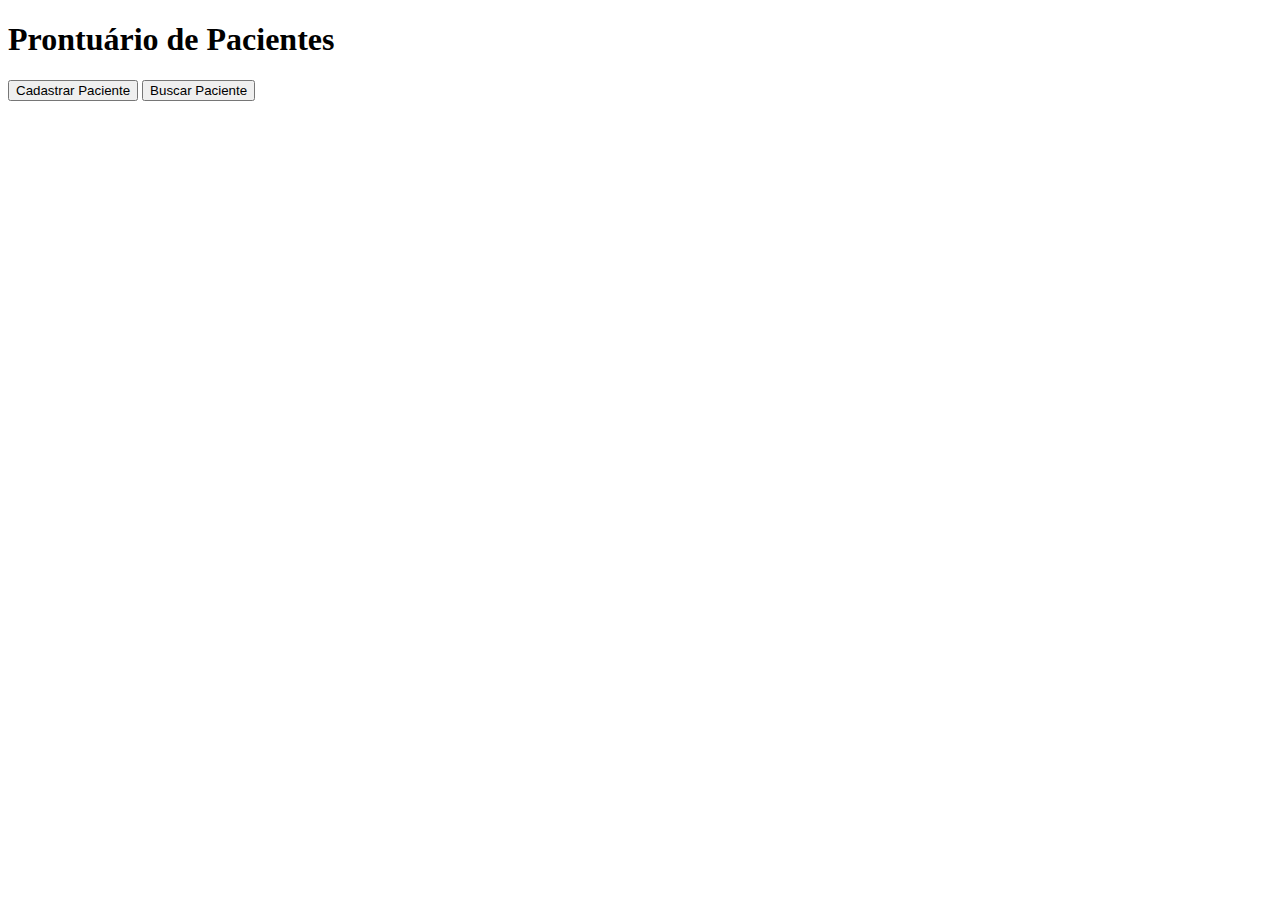
==== index.html @ 7945790d "Update index.html" ====
<!DOCTYPE html>
<html lang="pt-BR">
<head>
    <meta charset="UTF-8">
    <meta name="viewport" content="width=device-width, initial-scale=1.0">
    <title>Sua Empresa Online - Prontuário de Pacientes</title>
    <link rel="stylesheet" href="prontuario/styles.css">
</head>
<body>
    <div class="container">
        <h1>Prontuário de Pacientes</h1>
        <button onclick="location.href='prontuario/cadastro.html'">Cadastrar Paciente</button>
        <button onclick="location.href='prontuario/lista.html'">Buscar Paciente</button>
    </div>
    <script src="prontuario/script.js"></script>
</body>
</html>
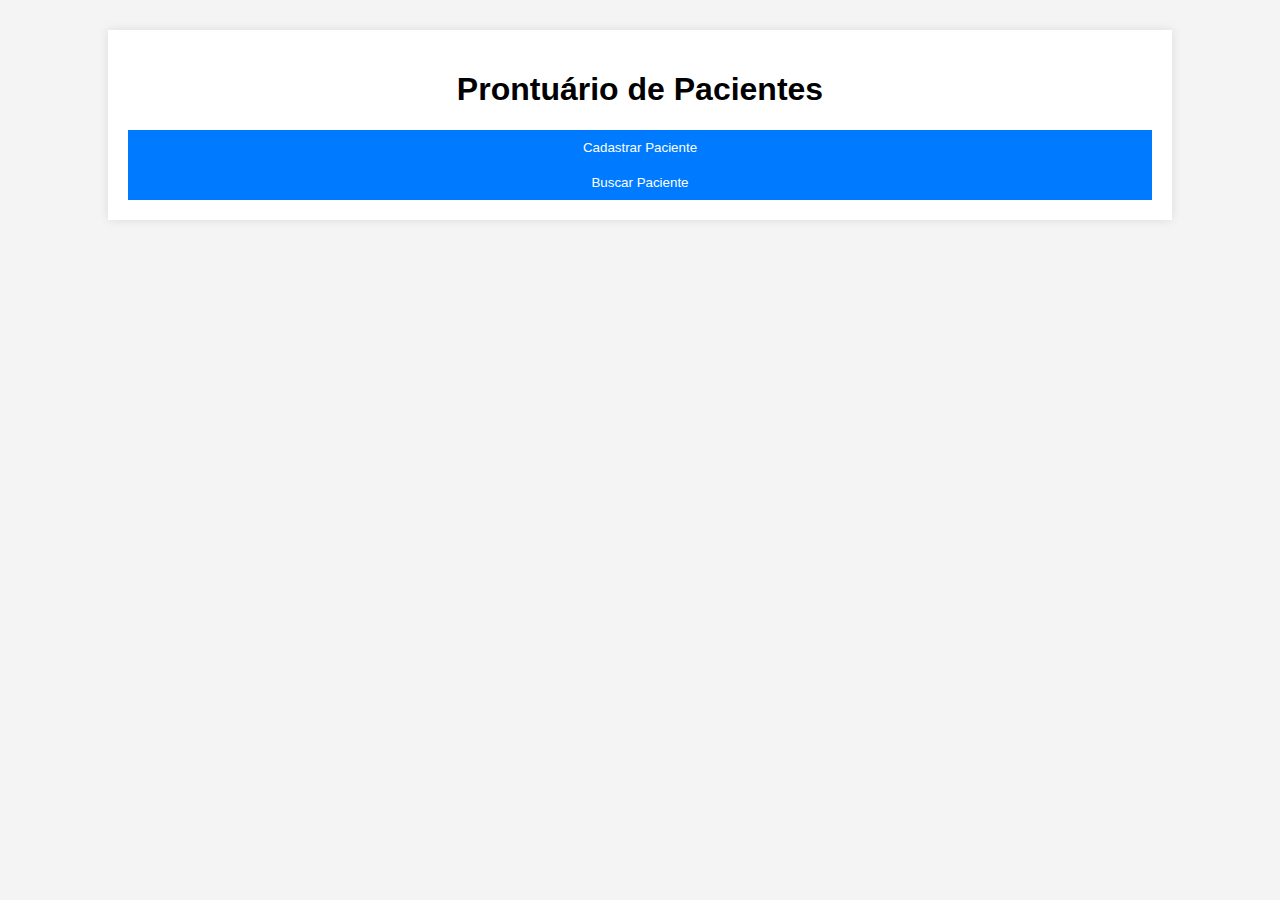
==== commit 4f11f884: "Update index.html" ====
--- a/index.html
+++ b/index.html
@@ -4,14 +4,14 @@
     <meta charset="UTF-8">
     <meta name="viewport" content="width=device-width, initial-scale=1.0">
     <title>Sua Empresa Online - Prontuário de Pacientes</title>
-    <link rel="stylesheet" href="prontuario/styles.css">
+    <link rel="stylesheet" href="styles.css">
 </head>
 <body>
     <div class="container">
         <h1>Prontuário de Pacientes</h1>
-        <button onclick="location.href='prontuario/cadastro.html'">Cadastrar Paciente</button>
-        <button onclick="location.href='prontuario/lista.html'">Buscar Paciente</button>
+        <button onclick="location.href='cadastro.html'">Cadastrar Paciente</button>
+        <button onclick="location.href='lista.html'">Buscar Paciente</button>
     </div>
-    <script src="prontuario/script.js"></script>
+    <script src="script.js"></script>
 </body>
 </html>
--- a/styles.css
+++ b/styles.css
@@ -0,0 +1,73 @@
+body {
+    font-family: Arial, sans-serif;
+    background-color: #f4f4f4;
+    margin: 0;
+    padding: 0;
+}
+
+.container {
+    width: 80%;
+    margin: 0 auto;
+    background: #fff;
+    padding: 20px;
+    box-shadow: 0 0 10px rgba(0, 0, 0, 0.1);
+    margin-top: 30px;
+}
+
+h1 {
+    text-align: center;
+}
+
+.form-group {
+    margin-bottom: 15px;
+}
+
+label {
+    display: block;
+    margin-bottom: 5px;
+}
+
+input, select, textarea {
+    width: 100%;
+    padding: 8px;
+    margin-top: 5px;
+}
+
+button {
+    display: block;
+    width: 100%;
+    padding: 10px;
+    background-color: #007BFF;
+    color: #fff;
+    border: none;
+    cursor: pointer;
+}
+
+button:hover {
+    background-color: #0056b3;
+}
+
+.buttons {
+    text-align: center;
+    margin-top: 20px;
+}
+
+.buttons button {
+    width: auto;
+    display: inline-block;
+    margin: 10px;
+    padding: 10px 20px;
+}
+
+#patientList {
+    list-style: none;
+    padding: 0;
+    margin-top: 20px;
+}
+
+#patientList li {
+    background: #e9ecef;
+    padding: 10px;
+    margin-bottom: 10px;
+    border-left: 5px solid #007BFF;
+}
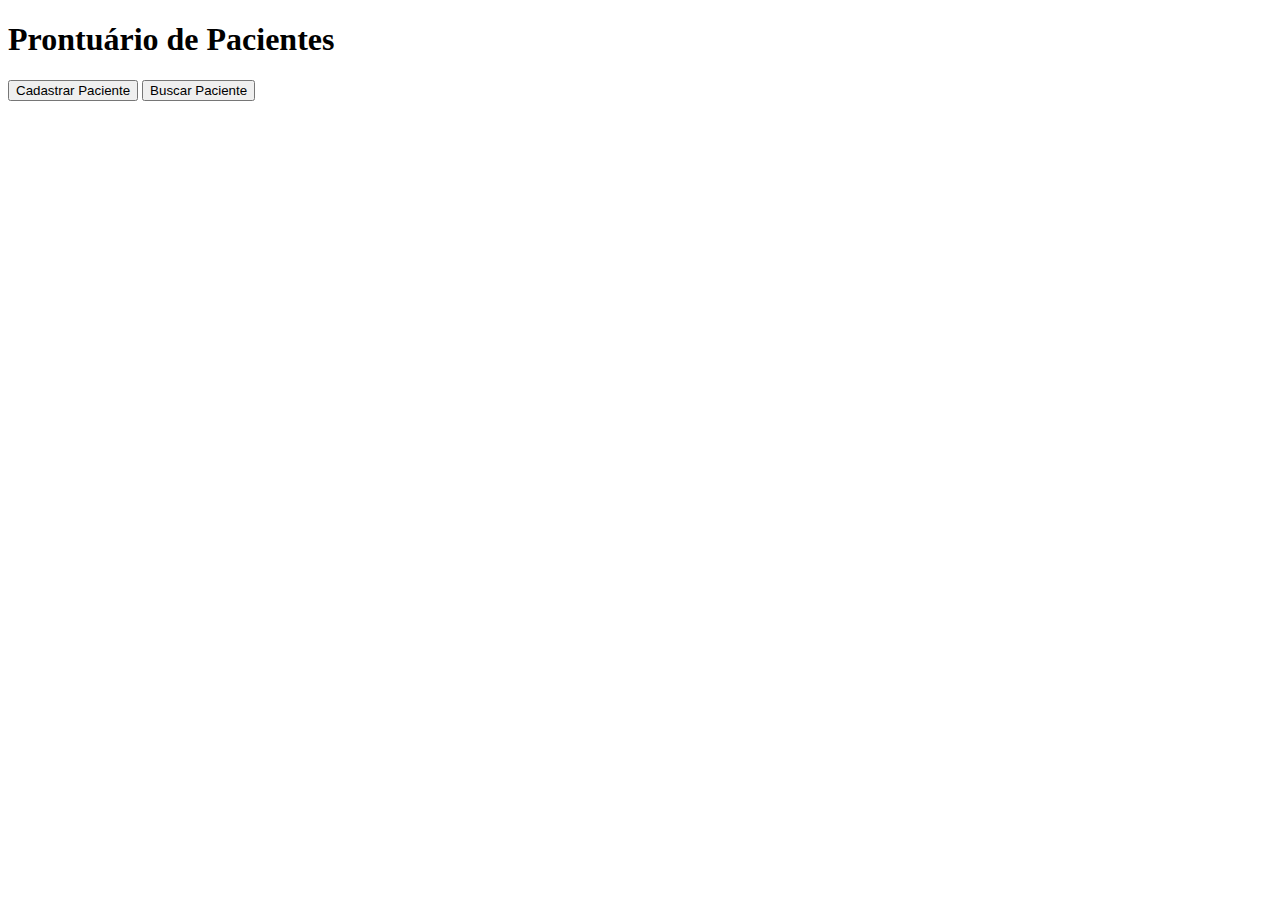
==== commit dfc592cc: "Update index.html" ====
--- a/index.html
+++ b/index.html
@@ -4,14 +4,14 @@
     <meta charset="UTF-8">
     <meta name="viewport" content="width=device-width, initial-scale=1.0">
     <title>Sua Empresa Online - Prontuário de Pacientes</title>
-    <link rel="stylesheet" href="styles.css">
+    <link rel="stylesheet" href="prontuario/prontuario/styles.css">
 </head>
 <body>
     <div class="container">
         <h1>Prontuário de Pacientes</h1>
-        <button onclick="location.href='cadastro.html'">Cadastrar Paciente</button>
-        <button onclick="location.href='lista.html'">Buscar Paciente</button>
+        <button onclick="location.href='prontuario/prontuario/cadastro.html'">Cadastrar Paciente</button>
+        <button onclick="location.href='prontuario/prontuario/lista.html'">Buscar Paciente</button>
     </div>
-    <script src="script.js"></script>
+    <script src="prontuario/prontuario/script.js"></script>
 </body>
 </html>
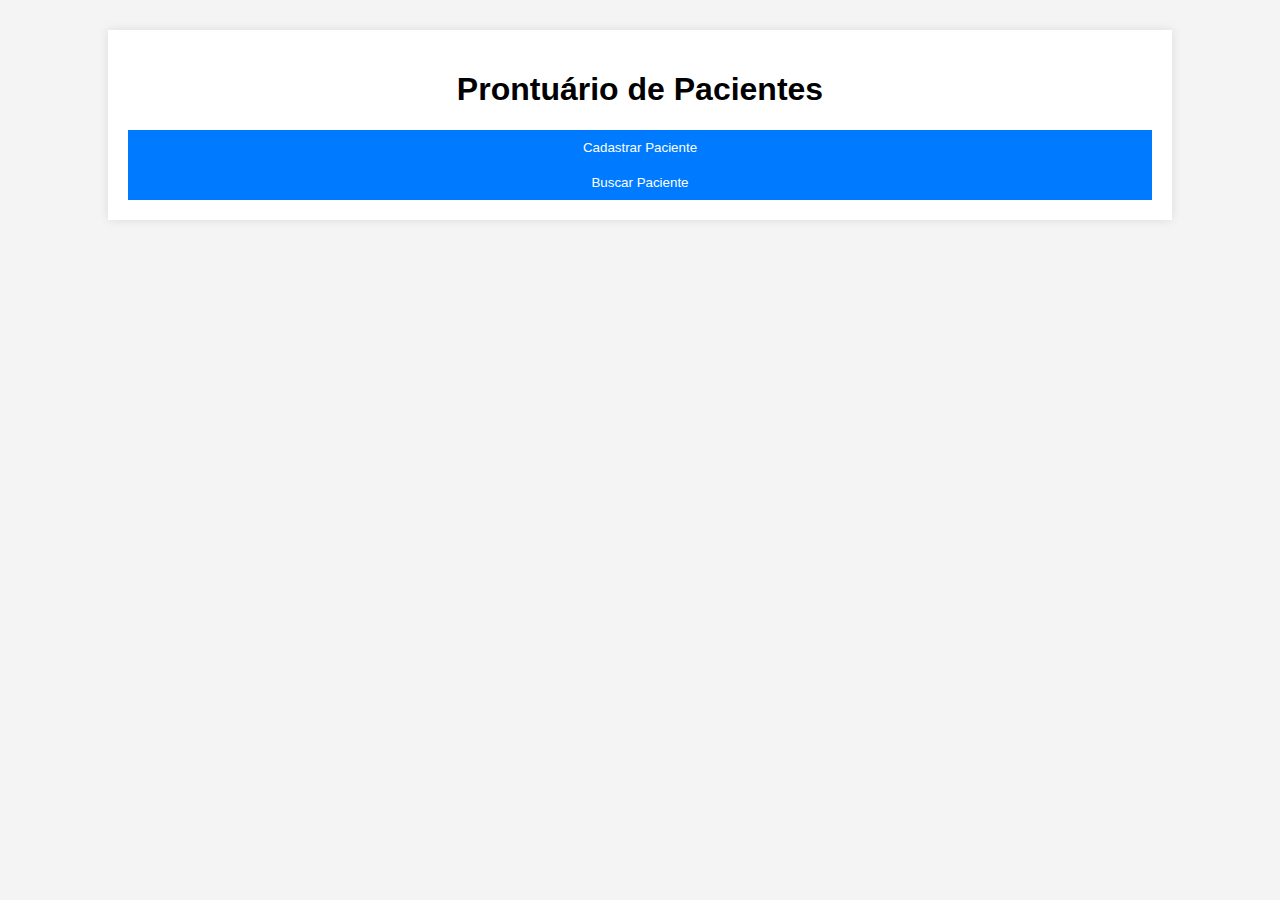
==== commit 5025c38f: "Update index.html" ====
--- a/index.html
+++ b/index.html
@@ -4,14 +4,14 @@
     <meta charset="UTF-8">
     <meta name="viewport" content="width=device-width, initial-scale=1.0">
     <title>Sua Empresa Online - Prontuário de Pacientes</title>
-    <link rel="stylesheet" href="prontuario/prontuario/styles.css">
+    <link rel="stylesheet" href="styles.css">
 </head>
 <body>
     <div class="container">
         <h1>Prontuário de Pacientes</h1>
-        <button onclick="location.href='prontuario/prontuario/cadastro.html'">Cadastrar Paciente</button>
-        <button onclick="location.href='prontuario/prontuario/lista.html'">Buscar Paciente</button>
+        <button onclick="location.href='cadastro.html'">Cadastrar Paciente</button>
+        <button onclick="location.href='lista.html'">Buscar Paciente</button>
     </div>
-    <script src="prontuario/prontuario/script.js"></script>
+    <script src="script.js"></script>
 </body>
 </html>
--- a/styles.css
+++ b/styles.css
@@ -0,0 +1,73 @@
+body {
+    font-family: Arial, sans-serif;
+    background-color: #f4f4f4;
+    margin: 0;
+    padding: 0;
+}
+
+.container {
+    width: 80%;
+    margin: 0 auto;
+    background: #fff;
+    padding: 20px;
+    box-shadow: 0 0 10px rgba(0, 0, 0, 0.1);
+    margin-top: 30px;
+}
+
+h1 {
+    text-align: center;
+}
+
+.form-group {
+    margin-bottom: 15px;
+}
+
+label {
+    display: block;
+    margin-bottom: 5px;
+}
+
+input, select, textarea {
+    width: 100%;
+    padding: 8px;
+    margin-top: 5px;
+}
+
+button {
+    display: block;
+    width: 100%;
+    padding: 10px;
+    background-color: #007BFF;
+    color: #fff;
+    border: none;
+    cursor: pointer;
+}
+
+button:hover {
+    background-color: #0056b3;
+}
+
+.buttons {
+    text-align: center;
+    margin-top: 20px;
+}
+
+.buttons button {
+    width: auto;
+    display: inline-block;
+    margin: 10px;
+    padding: 10px 20px;
+}
+
+#patientList {
+    list-style: none;
+    padding: 0;
+    margin-top: 20px;
+}
+
+#patientList li {
+    background: #e9ecef;
+    padding: 10px;
+    margin-bottom: 10px;
+    border-left: 5px solid #007BFF;
+}
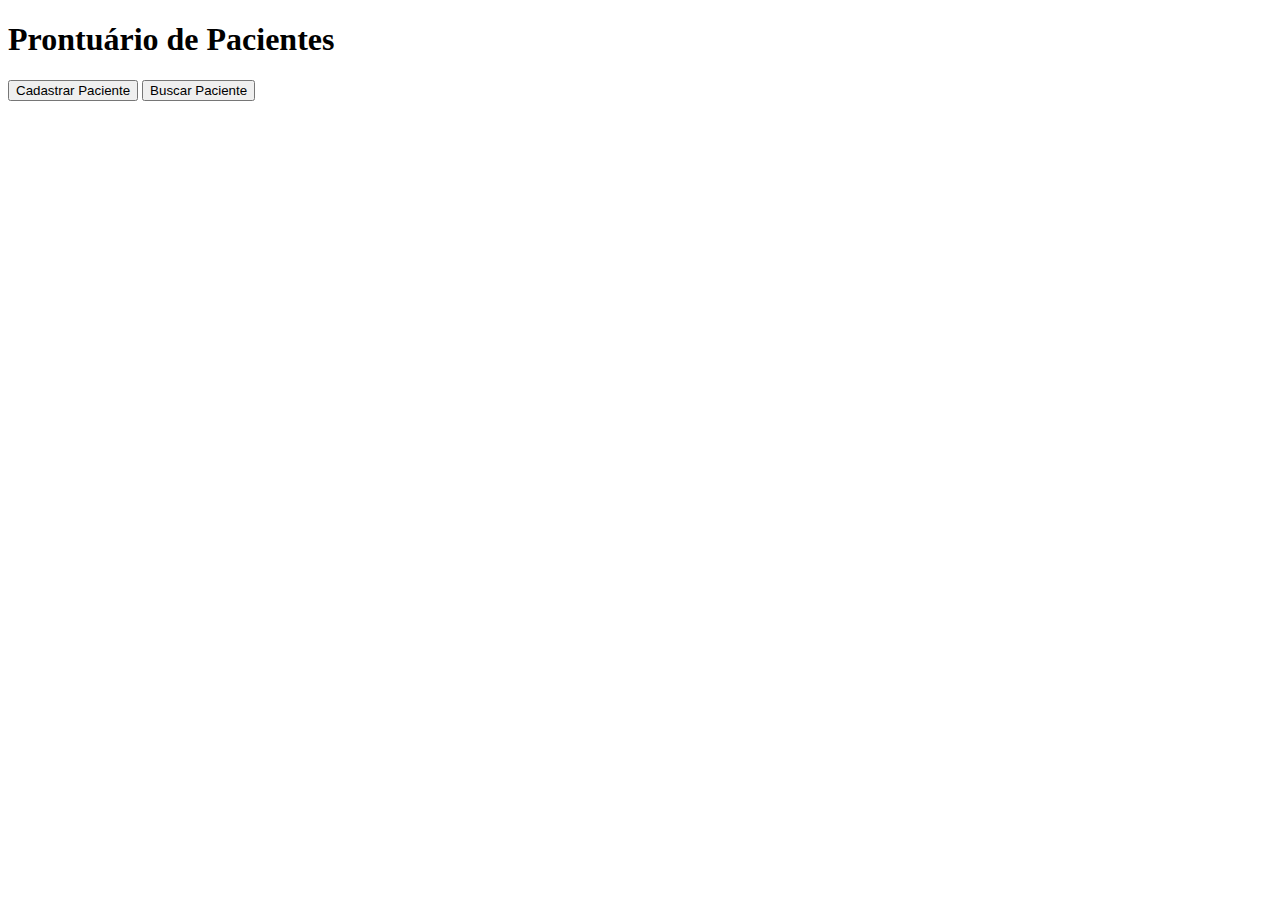
==== commit da4f9d20: "Update index.html" ====
--- a/index.html
+++ b/index.html
@@ -4,14 +4,14 @@
     <meta charset="UTF-8">
     <meta name="viewport" content="width=device-width, initial-scale=1.0">
     <title>Sua Empresa Online - Prontuário de Pacientes</title>
-    <link rel="stylesheet" href="styles.css">
+    <link rel="stylesheet" href="prontuario/styles.css">
 </head>
 <body>
     <div class="container">
         <h1>Prontuário de Pacientes</h1>
-        <button onclick="location.href='cadastro.html'">Cadastrar Paciente</button>
-        <button onclick="location.href='lista.html'">Buscar Paciente</button>
+        <button onclick="location.href='prontuario/cadastro.html'">Cadastrar Paciente</button>
+        <button onclick="location.href='prontuario/lista.html'">Buscar Paciente</button>
     </div>
-    <script src="script.js"></script>
+    <script src="prontuario/script.js"></script>
 </body>
 </html>
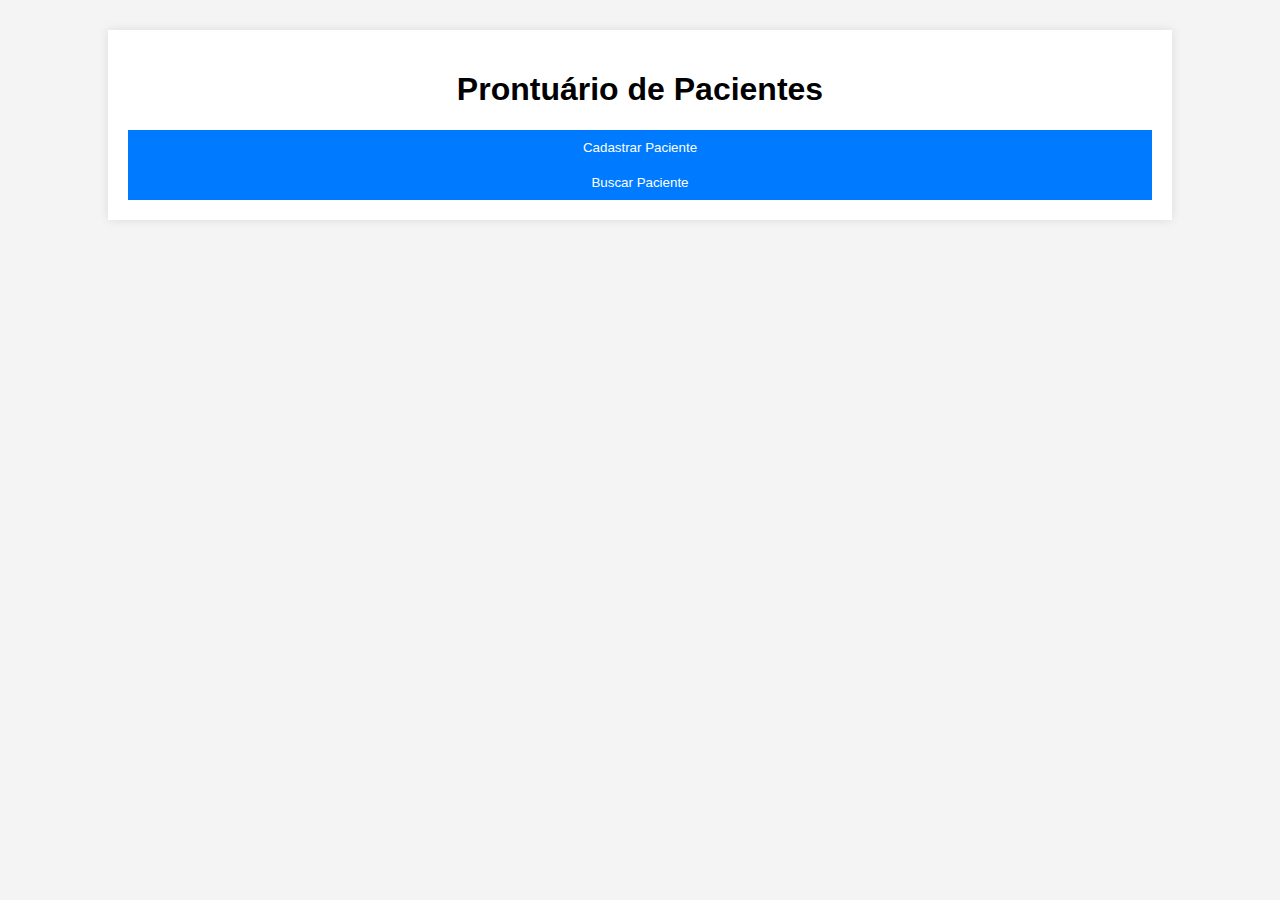
==== commit 9423b4d4: "Update index.html" ====
--- a/index.html
+++ b/index.html
@@ -4,14 +4,14 @@
     <meta charset="UTF-8">
     <meta name="viewport" content="width=device-width, initial-scale=1.0">
     <title>Sua Empresa Online - Prontuário de Pacientes</title>
-    <link rel="stylesheet" href="prontuario/styles.css">
+    <link rel="stylesheet" href="styles.css">
 </head>
 <body>
     <div class="container">
         <h1>Prontuário de Pacientes</h1>
-        <button onclick="location.href='prontuario/cadastro.html'">Cadastrar Paciente</button>
-        <button onclick="location.href='prontuario/lista.html'">Buscar Paciente</button>
+        <button onclick="location.href='cadastro.html'">Cadastrar Paciente</button>
+        <button onclick="location.href='lista.html'">Buscar Paciente</button>
     </div>
-    <script src="prontuario/script.js"></script>
+    <script src="script.js"></script>
 </body>
 </html>
--- a/styles.css
+++ b/styles.css
@@ -0,0 +1,73 @@
+body {
+    font-family: Arial, sans-serif;
+    background-color: #f4f4f4;
+    margin: 0;
+    padding: 0;
+}
+
+.container {
+    width: 80%;
+    margin: 0 auto;
+    background: #fff;
+    padding: 20px;
+    box-shadow: 0 0 10px rgba(0, 0, 0, 0.1);
+    margin-top: 30px;
+}
+
+h1 {
+    text-align: center;
+}
+
+.form-group {
+    margin-bottom: 15px;
+}
+
+label {
+    display: block;
+    margin-bottom: 5px;
+}
+
+input, select, textarea {
+    width: 100%;
+    padding: 8px;
+    margin-top: 5px;
+}
+
+button {
+    display: block;
+    width: 100%;
+    padding: 10px;
+    background-color: #007BFF;
+    color: #fff;
+    border: none;
+    cursor: pointer;
+}
+
+button:hover {
+    background-color: #0056b3;
+}
+
+.buttons {
+    text-align: center;
+    margin-top: 20px;
+}
+
+.buttons button {
+    width: auto;
+    display: inline-block;
+    margin: 10px;
+    padding: 10px 20px;
+}
+
+#patientList {
+    list-style: none;
+    padding: 0;
+    margin-top: 20px;
+}
+
+#patientList li {
+    background: #e9ecef;
+    padding: 10px;
+    margin-bottom: 10px;
+    border-left: 5px solid #007BFF;
+}
